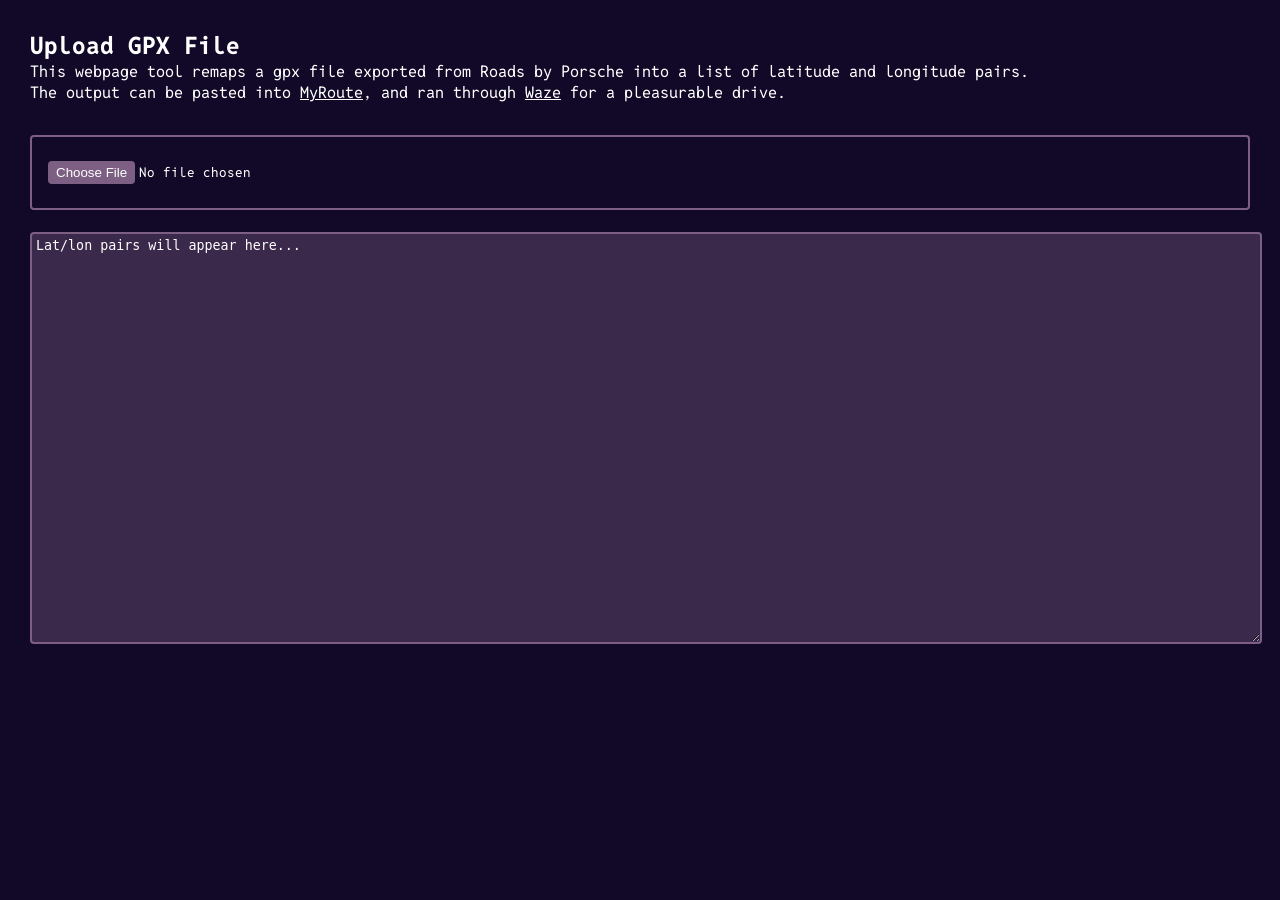
==== route.html @ f7c2503b "Create route.html" ====
<!DOCTYPE html>
<html lang="en">
<head>
    <meta charset="UTF-8" />
    <meta name="viewport" content="width=device-width, initial-scale=1.0" />
    <title>GPX Lat/Lon Extractor</title>
    <link rel="stylesheet" href="main.css" />
    <style>
        body {
            font-family: Arial, sans-serif;
            margin: 30px;
        }
        textarea {
            width: 100%;
            height: 400px;
            margin-top: 20px;
            font-family: monospace;
            background: var(--bg-primary-medium);
            color: var(--text-primary);
            padding: 0.25rem;
            border-radius: 0.25rem;
            border: 2px solid var(--bg-primary-light);
        }

        textarea::placeholder {
            color: var(--text-primary);   
        }

        div.form-group {
            margin-top: 2rem;
            display: flex;
            flex-direction: column;
            gap: 0.1rem;
        }

        input#fileInput {
            padding: 1.5rem 1rem;
            border-radius: 0.25rem;
            border: 2px solid var(--bg-primary-light);
        }

        input[type="file"]::file-selector-button {
            background: var(--bg-primary-light);
            color: var(--text-primary);
            border: none;
            padding: 0.25rem 0.5rem;
            border-radius: 0.25rem;
            cursor: pointer;
        }
    </style>
</head>
<body>
    <h2>Upload GPX File</h2>
    <p>
        This webpage tool remaps a <code>gpx</code> file exported from Roads by Porsche into a list of latitude and longitude pairs.
        <br>
        The output can be pasted into <a href="https://www.myrouteonline.com/user-guides/waze-route-planner" target="_blank">MyRoute</a>, and 
        ran through <a href="https://www.waze.com/" target="_blank">Waze</a> for a pleasurable drive.
    </p>

    <div class="form-group">
        <input type="file" id="fileInput" accept=".gpx,.xml" />
        <textarea id="output" readonly placeholder="Lat/lon pairs will appear here..."></textarea>
    </div>
    <script>
        document.getElementById("fileInput").addEventListener("change", function (event) {
            const file = event.target.files[0];
            if (!file) return;

            const reader = new FileReader();

            reader.onload = function (e) {
                const text = e.target.result;

                const parser = new DOMParser();
                const xmlDoc = parser.parseFromString(text, "application/xml");

                const points = xmlDoc.getElementsByTagName("rtept");
                let output = [];

                for (let i = 0; i < points.length; i++) {
                    const lat = points[i].getAttribute("lat");
                    const lon = points[i].getAttribute("lon");

                    if (lat && lon) {
                        output.push(`${lat} ${lon}`);
                    }
                }

                document.getElementById("output").value =
                    output.length > 0
                        ? output.join("\n")
                        : "No track points found.";
            };

            reader.readAsText(file);
        });
    </script>
</body>
</html>
---- main.css ----
@import url('https://fonts.googleapis.com/css2?family=Reddit+Mono:wght@200..900&display=swap');

:root {
    --bg-primary-heavy: #120827;
    --bg-primary-medium: #3A294B;
    --bg-primary-light: #7C5F83;

    --red-heavy: #7E0043;
    --red-medium: #B90531;
    --red-light: #E6222A;

    --text-primary: #fff;

    --tint: #CA7F61;
}

[data-theme="light"] {
    --text-primary: #3A294B;
    --bg-primary-heavy: var(--tint);
    --bg-primary-medium: var(--red-medium);
    --bg-primary-light: #3A294B;
}

[data-theme="light"] .tags span {
    background-color: var(--red-medium) !important;
    color: var(--tint);
}

body {
    background-color: var(--bg-primary-heavy);
    color: var(--text-primary);
    image-rendering: pixelated;
    image-rendering: -moz-crisp-edges;
    image-rendering: crisp-edges;
}

/* img {
    position: relative;
}

img:before {
    content: ' ';
    display: block;
    top: 0;
    left: 0;
    position: absolute;
    height: 100%;
    width: 100%;
    background-image: url('https://developers.elementor.com/docs/assets/img/elementor-placeholder-image.png');
} */

#loading-overlay {
    position: fixed;
    top: 0;
    left: 0;
    width: 100%;
    height: 100%;
    background-color: var(--bg-primary-heavy);
    z-index: 999;
    display: flex;
    justify-content: center;
    align-items: center;
    flex-direction: column;

    transition: opacity 0.5s ease-in-out;
}

#loading-overlay>h2 {
    margin-top: 7rem;
    color: var(--bg-primary-medium);
}

.spinny {
    animation: spinny 1s cubic-bezier(0.1, 0.1, 0.35, 1.5) infinite;
}

@keyframes spinny {
    from {
        transform: translate(-40%, -25%) rotate(0deg);
    }

    to {
        transform: translate(-40%, -25%) rotate(360deg);
    }
}

* {
    font-family: "Reddit Mono", monospace;
    font-optical-sizing: auto;
    font-style: normal;
    margin: 0;
    padding: 0;
}

#about {
    display: flex;
    flex-direction: column;
    gap: 0.3rem;
}

#about-title {
    position: relative;
    font-size: 10rem;
}

#about-title>img.me {
    position: absolute;
    left: 0;
    height: 150%;
    z-index: -1;
    transform: translate(-50%, -50%);
}

section {
    display: none;
    padding-top: clamp(15px, 5%, 50px);
    padding-bottom: clamp(15px, 5%, 50px);
}

div.nav-container {
    flex: 0.5;
    position: relative;
}

button.theme {
    position: absolute;
    right: -1rem;
    transform: translate(100%, 0);
    border: none;
    color: var(--bg-primary-light);
    background-color: transparent;
    padding: 0 0.5rem;
    font-size: large;
    cursor: pointer;
}

nav {
    float: left;
    padding: 0.5rem 1rem;
    border-radius: 0.3rem;
    border: 1px solid var(--bg-primary-light);
    box-sizing: border-box;
    color: var(--bg-primary-light);
    display: flex;
    gap: 2rem;
    margin-top: 1rem;
    overflow: hidden;
}

nav>#av-m-desktop {
    width: 1.5rem;
    aspect-ratio: 1 / 1;
    display: flex;
    justify-content: center;
    align-items: center;
}

nav>#av-m-desktop:hover>div {
    animation: walk-down 10s;
    top: -25%;
    left: -25%;
    transform: translate(0px, 200%);
}

@keyframes static-jumpy {
    1% {
        transform: scaleY(0.9);
    }

    2% {
        transform: translate(0%, -10px) scaleY(1.1);
    }

    3%,
    48.9% {
        transform: translate(0, 0);
    }

    49% {
        transform: scaleY(0.9);
    }

    50% {
        transform: translate(0%, -10px) scaleY(1.1);
    }

    51%,
    59.9% {
        transform: translate(0, 0);
    }

    60%,
    74% {
        transform: scaleX(-1) scaleY(0.9);
    }

    75% {
        transform: scaleX(1);
    }
}

@keyframes walk-down {
    0% {
        transform: translate(0px, 0px);
    }

    1% {
        transform: translate(3px, 0px);
    }

    2% {
        transform: translate(6px, -5px);
    }

    3% {
        transform: translate(9px, 0px);
    }

    4% {
        transform: translate(12px, -5px);
    }

    5% {
        transform: translate(15px, 0px);
    }

    6% {
        transform: translate(18px, -5px);
    }

    7% {
        transform: translate(21px, 1px);
    }

    8% {
        transform: translate(24px, -1px);
    }

    9% {
        transform: translate(27px, 5px);
    }

    10% {
        transform: translate(33px, 8px);
    }


    11% {
        transform: translate(36px, 6px);
    }


    12% {
        transform: translate(39px, 11px);
    }


    13% {
        transform: translate(42px, 9px);
    }


    14% {
        transform: translate(45px, 14px);
    }


    15% {
        transform: translate(48px, 12px);
    }


    16% {
        transform: translate(51px, 17px);
    }


    17% {
        transform: translate(54px, 15px);
    }


    18% {
        transform: translate(57px, 20px);
    }


    19% {
        transform: translate(60px, 18px);
    }


    20% {
        transform: translate(63px, 23px);
    }


    21% {
        transform: translate(66px, 21px);
    }


    22% {
        transform: translate(69px, 26px);
    }


    23% {
        transform: translate(72px, 24px);
    }


    24% {
        transform: translate(75px, 29px);
    }


    25% {
        transform: translate(78px, 27px);
    }


    26% {
        transform: translate(81px, 32px);
    }


    27% {
        transform: translate(84px, 30px);
    }


    28% {
        transform: translate(87px, 35px);
    }


    29% {
        transform: translate(90px, 33px);
    }

    30%,
    31% {
        transform: translate(0px, 200%);
    }

    50%,
    70% {
        transform: translate(0px, 10px);
    }

    60% {
        transform: translate(0px, 10px) scaleX(-1);
    }
}

.avatar-mask {
    width: 2rem;
    position: relative;
}

.avatar-mask:not(:hover) {
    animation:
        static-jumpy 10s infinite linear 4s;
}

.avatar-mask>div {
    left: 50%;
    top: 50%;
    position: absolute;
    background-color: var(--bg-primary-light);
    width: 3rem;
    aspect-ratio: 1 / 1;
    mask-image: url(assets/me_transparent.png);
    mask-repeat: no-repeat;
    mask-size: cover;
    transform: translate(-50%, -50%);
}

.main-container {
    position: absolute;
    top: 0;
    left: 0;
    width: 100%;
    min-height: 100%;
    display: flex;
    flex-direction: column;
    align-items: center;
}

.main {
    /* background-color: var(--red-heavy); */
    width: min(90vw, 80rem);
    display: flex;
    flex-direction: column;
    gap: 1rem;
}

.card {
    background-color: var(--bg-primary-medium);
    border: 1px solid var(--bg-primary-light);
    /* padding: 1rem; */
    border-radius: 0.4rem;
    box-sizing: border-box;
    box-shadow: 0px 2px 10px #0000005d;
    height: 20rem;
    overflow: hidden;

    display: flex;
}

section#projects {
    display: flex;
    flex-direction: row;
    flex-wrap: wrap;
    gap: 0.4rem;
    row-gap: 1rem;
}

.project {
    flex: 1 0 24.5%;
    display: flex;
    flex-direction: column;
    height: 15rem;
}

.project.archived {
    filter: grayscale(1);
    color: gray;
}

.project>div.thumb {
    flex: 1;
    overflow: hidden;
}

.project>div.thumb>img {
    object-fit: cover;
    width: 100%;
    height: 100%;
    object-position: center;
    transition: transform 1s cubic-bezier(0.075, 0.82, 0.165, 1.1);
}

.project {
    text-decoration: none;
}

.project:hover>h2 {
    text-decoration: underline;
}

.project:hover>div.thumb>img {
    transform: scale(1.1);
    transition: transform 10s cubic-bezier(0.075, 0.82, 0.165, 1.1);
}

a {
    text-decoration: underline;
    /* color: var(--red-medium); */
    color: inherit;
}

[data-theme="light"] .modal-container {
    background-color: color-mix(in srgb, var(--text-primary), transparent 40%) !important;
}

.modal-container {
    width: 100%;
    height: 100%;
    position: absolute;
    top: 0;
    left: 0;
    background-color: color-mix(in srgb, var(--bg-primary-heavy), transparent 40%);
    backdrop-filter: blur(2px);
    z-index: 999;
    display: none;
    flex-direction: column;
    justify-content: center;
    align-items: center;
}

.modal {
    position: relative;
    display: flex;
    flex-direction: column;
    width: min(50%, 50rem);
    height: min(50%, 30rem);
    background-color: var(--bg-primary-heavy);
    border-radius: 0.4rem;
    overflow: hidden;
    border: 1px solid var(--bg-primary-light);
    z-index: 9999;
}

.modal > button#close-modal {
    background-color: transparent;
    border: none;
    position: absolute;
    right: 0;
    top: 0;
    color: var(--text-primary);
    font-size: larger;
    z-index: 999;
    cursor: pointer;
    padding: 1rem;
}

.modal>.thumb {
    position: relative;
    width: 100%;
    height: 100%;
    overflow: hidden;
    flex: 1;
}

.modal>.thumb>.overlay {
    position: absolute;
    top: 0;
    left: 0;
    width: 100%;
    height: 100%;
    background: linear-gradient(0deg,
            var(--bg-primary-heavy) 0%,
            color-mix(in srgb, var(--bg-primary-heavy), transparent 100%));
    margin-bottom: -1px;
}

.modal>.thumb>img {
    width: 100%;
    height: 100%;
    object-fit: cover;
    object-position: center;
}

.modal > .text {
    padding: 1rem;
    box-sizing: border-box;
}

.tags {
    display: flex;
    /* justify-content: center; */
    gap: 0.2rem;
    padding: 1rem;
    box-sizing: border-box;
    flex-wrap: wrap;
    justify-content: flex-start;
}

.tags > span {
    padding: 0.1rem 1rem;
    background-color: var(--bg-primary-light);
    border-radius: 0.2rem;
    box-sizing: border-box;
}

#filter-tags {
    padding: 0;
    cursor: pointer;
}

#filter-tags > span {
    flex: 0;
}

footer {
    width: 100%;
    margin-top: auto;
    background-color: var(--bg-primary-medium);
    display: flex;
    flex-direction: column;
    align-items: center;
}

footer > .main {
    padding: 1rem 0rem;
    flex-direction: row;
    justify-content: space-between;
    flex-wrap: wrap;
    overflow: hidden;
}

footer > .main * {
    color: var(--bg-primary-heavy);
}

footer > .main > .ex-links {
    flex-basis: 100%;
    display: flex;
}

footer > .main > .ex-links > .logo {
    flex-basis: 1;
    height: 100%;
    width: 4rem;
    animation: none !important;
}

footer > .footer-anim-logo-container {
    width: min(90vw, 80rem);
    position: relative;
}

footer .footer-anim-logo {
    position: absolute;
    width: 3.5rem;
    animation: none !important;
}

footer .footer-anim-logo > div {
    transform: none;
    background-color: var(--bg-primary-medium);
    width: 100% !important;
    /* z-index: 999; */
    left: -1px;
    top: 0.95rem;
    display: none;
}

footer .footer-anim-logo.animated > div {
    animation: 
        footer-anim-jump 1s linear,
        1.3s footer-anim-run 1s linear,
        7s ped-drive-anim 2.3s linear
    ;
    display: block;
}

@keyframes footer-anim-run {
    0% {
        transform: translate(0px, calc(-4.05rem - 4px));
    }
    
    10% {
        transform: translate(8.1px, calc(-4.05rem - 0px));
    }
    
    20% {
        transform: translate(16.2px, calc(-4.05rem - 4px));
    }
    
    30% {
        transform: translate(24.299999999999997px, calc(-4.05rem - 0px));
    }
    
    40% {
        transform: translate(32.4px, calc(-4.05rem - 4px));
    }
    
    50% {
        transform: translate(40.5px, calc(-4.05rem - 0px));
    }
    
    60% {
        transform: translate(48.599999999999994px, calc(-4.05rem - 4px));
    }
    
    70% {
        transform: translate(56.699999999999996px, calc(-4.05rem - 0px));
    }
    
    80% {
        transform: translate(64.8px, calc(-4.05rem - 4px)) scale(0.9);
    }
    
    90% {
        transform: translate(72.89999999999999px, calc(-4.05rem - 0px)) scale(0.75);
    }
    
    100% {
        transform: translate(81px, calc(-4.05rem - 4px)) scale(0.75);
    }
}

@keyframes ped-drive-anim {
    /* 0%, 100% {
        transform: translate(81px, calc(-4.05rem - 4px)) rotate(-10deg) scale(0.75);
    } */
    0% {
        transform: translate(81px, calc(-4.05rem - 4px)) rotate(-10deg) scale(0.74);
    }
    10% {
        transform: translate(calc(81px + 1rem), calc(-4.05rem - 4px)) rotate(-10deg) scale(0.74);
    }
    40% {
        transform: translate(calc(81px + -0.3rem), calc(-4.05rem - 4px)) rotate(-10deg) scale(0.74);
    }
    57% {
        transform: translate(calc(81px + 1rem), calc(-4.05rem - 4px)) rotate(-10deg) scale(0.74);
    }
    60%, 68% {
        transform: translate(calc(81px + 0.8rem), calc(-4.05rem - 4px + 0.8rem)) rotate(-10deg) scale(calc(0.74 * 0.6));
    }
    70% {
        transform: translate(calc(81px + 0.4rem), calc(-4.05rem - 4px)) rotate(-10deg) scale(0.74);
    }
    100% {
        transform: translate(81px, calc(-4.05rem - 4px)) rotate(-10deg) scale(0.74);
    }
}

@keyframes car-show {
    0% {
        transform: none;
    }
    100% {
        transform: translate(0, -1.75rem);
    }
}

@keyframes car-drive {
    0% {
        transform: translate(0, -1.75rem);
    }
    10% {
        transform: translate(1rem, -1.75rem);
    }
    40% {
        transform: translate(-0.3rem, -1.75rem);
    }
    57% {
        transform: translate(1rem, -1.75rem);
    }
    60%, 68% {
        transform: translate(0.8rem, -1rem) scale(0.6);
    }
    70% {
        transform: translate(0.4rem, -1.75rem);
    }
}

:root {
    --car-size: 5rem;
    --car-color: var(--bg-primary-medium);
}

.car-container.animated {
    animation: 
        1s car-show cubic-bezier(0.075, 0.82, 0.165, 1),
        7s car-drive 2.3s linear
    ;
    transform: translate(0px, -1.75rem);
    display: block;
}

.car-container.animated .wheel {
    animation: 0.5s wheel-spin 3.5s linear infinite;
}

.car-container {
    display: none;
    width: var(--car-size);
    height: auto;
    position: absolute;
    left: 4rem;
}

.car {
    position: absolute;
    
    width: var(--car-size);
    height: var(--car-size);

    transform: scaleX(-1);
    mask-image: url(/assets/car.png);
    mask-repeat: no-repeat;
    mask-size: contain;
    background-color: var(--car-color);
}

.wheel {
    position: absolute;
    left: calc(var(--car-size) * 0.16);
    top: calc(var(--car-size) * 0.24);

    width: calc(var(--car-size) * 0.125);
    height: calc(var(--car-size) * 0.125);

    mask-image: url(/assets/wheel.png);
    mask-repeat: no-repeat;
    mask-size: contain;
    background-color: var(--car-color);
}

.wheel:nth-child(2) {
    left: calc(var(--car-size) * 0.74);
}

@keyframes buildings-move {
    0% {
        transform: translate(0, 0);
    }
    100% {
        transform: translate(-100%, 0);
    }
}

.buildings-container {
    position: absolute;
    left: 0;
    top: 0;
    overflow: hidden;
    width: 100%;
    height: 10rem;
    transform: translateY(-100%);
}

.buildings.animated {
    animation: 1s buildings-move 3s linear infinite;
    display: flex;
    height: auto;
}

.buildings {
    position: absolute;
    display: none;
    justify-content: center;
    left: 0;
    bottom: 0;
    width: 200%;
}

.buildings > div {
    display: flex;
}

.block.bg {
    background-color: var(--bg-primary-medium);
}

.block.fg {
    background-color: var(--bg-primary-light);
}

.block.break {
    height: 10rem;
    background-color: red;
}

.ex-links > .logo > div {
    top: 0;
    left: 0;
    transform: none;
    background-color: var(--bg-primary-heavy);
    border: 3px solid var(--bg-primary-heavy);
    animation: footer-logo-in 10s ease-in-out !important;
}

@keyframes footer-logo-in {
    0%, 30% {
        transform: translateX(60px);
    }
    40%, 60% {
        transform: translateX(40px) rotate(-30deg);
    }
    65% {
        transform: translate(60px);
    }
    70% {
        transform: translate(60px, 0px);
    }
    
    71% {
        transform: translate(57px, 4px);
    }
    
    72% {
        transform: translate(54px, 0px);
    }
    
    73% {
        transform: translate(51px, 4px);
    }
    
    74% {
        transform: translate(48px, 0px);
    }
    
    75% {
        transform: translate(45px, 4px);
    }
    
    76% {
        transform: translate(42px, 0px);
    }
    
    77% {
        transform: translate(39px, 4px);
    }
    
    78% {
        transform: translate(36px, 0px);
    }
    
    79% {
        transform: translate(33px, 4px);
    }
    
    80% {
        transform: translate(30px, 0px);
    }
    
    81% {
        transform: translate(27px, 4px);
    }
    
    82% {
        transform: translate(24px, 0px);
    }
    
    83% {
        transform: translate(21px, 4px);
    }
    
    84% {
        transform: translate(18px, 0px);
    }
    
    85% {
        transform: translate(15px, 4px);
    }
    
    86% {
        transform: translate(12px, 0px);
    }
    
    87% {
        transform: translate(9px, 4px);
    }
    
    88% {
        transform: translate(6px, 0px);
    }
    
    89% {
        transform: translate(3px, 4px);
    }
    
    90% {
        transform: translate(0px, 0px);
    }
}

.logo.footer-anim > div  {
    transform: translateY(-100px);
    animation: footer-anim-jump 1s linear !important;
}

@keyframes footer-anim-jump {
    0%{ 
        transform: none;
    }
    100% {
        transform: translateY(-4.05rem);
    }
}

.ex-links > .links {
    display: flex;
    flex-direction: column;
    background-color: var(--bg-primary-medium);
    z-index: 10;
    padding-left: 1rem;
}

@keyframes wheel-spin {
    0% {
        transform: rotate(0);
    }
    100% {
        transform: rotate(360deg);
    }
}

#contact > ul {
    display: flex;
    flex-direction: row;
    flex-wrap: wrap;
    justify-content: space-between;
    gap: 1rem;
    padding: 1rem 0rem;
    box-sizing: border-box;
}

#contact > ul > li {
    list-style-type: '';
    flex: 48%;
}

#contact > ul > li > a {
    padding: 0.5rem 1rem;
    box-sizing: border-box;
    border: 1px solid var(--bg-primary-light);
    border-radius: 0.4rem;
    display: flex;
    gap: 1rem;
    color: var(--text-primary);
    text-decoration: none;
    transition: all 0.2s cubic-bezier(0.19, 1, 0.22, 1);
}

#contact > ul > li > a:hover {
    background: var(--bg-primary-medium);
    border: 1px solid var(--bg-primary-light); 
    color: var(--text-primary);

    transform-origin: center;
    transform: scale(1.01);
    transition: all 0.2s cubic-bezier(0.19, 1, 0.22, 1);
}

#contact > ul > li > a > i {
    font-size: 1.25rem;
}

#resume > h1 {
    padding-bottom: 1rem;
}

#friends > .friends-cards-container {
    display: flex;
    flex-direction: row;
    flex-wrap: wrap;
    gap: 0.3rem;
}

#friends > .friends-cards-container > .card {
    border-radius: 0.1rem;
    background-color: var(--bg-primary-light);
    border: none;
    box-shadow: none;
    float: 0 0 33.3333%;
    height: fit-content;
}

#friends > .friends-cards-container > .card > img {
    aspect-ratio: 1 / 1;
    width: 88px;
    height: 31px;
}

#friends > .friends-cards-container > .card:hover {
    border: 5px solid white inset;
    box-sizing: border-box;
    transform: scale(1.05);
    transform-origin: center;
}

@media only screen and (max-width: 600px) {

    /* .main-container {
        justify-content: start;
        align-items: start;
    } */
    .nav-container {
        flex: 1 !important;
        width: 100%;
        padding: 1rem;
        box-sizing: border-box;
    }

    nav {
        flex-direction: column;
        position: relative;
        width: 100%;
    }

    nav>#av-m-desktop {
        display: none;
    }

    nav button.nav-toggle-btn {
        width: 100% !important;
        display: flex !important;
        align-items: center;
        gap: 0.5rem;
        width: fit-content;
        padding: 0.1rem;
        box-sizing: border-box;
        background-color: transparent;
        outline: none;
        border: none;
    }

    nav button.theme {
        padding: 1rem;
        font-size: larger;
        right: 1rem;
        top: 0.5rem;
        transform: none;
    }

    nav div#av-m-mobile {
        width: 3rem;
    }

    nav h1 {
        color: var(--bg-primary-light);
    }

    nav #av-m-mobile>div {
        position: relative;
        transform: none;
        left: 0;
    }

    nav>a {
        display: none;
    }

    nav.responsive>a {
        display: block;
    }

    .main {
        flex: 1;
    }

    #about-title {
        font-size: 5rem;
    }

    #about-title>img.me {
        left: 100%;
        transform: translate(-100%, -50%);
    }

    section#projects {
        flex-direction: column;
    }

    section#projects>.project {
        flex: 1;
    }

    .modal-container {
        position: fixed;
        background-color: var(--bg-primary-heavy);
    }

    .modal {
        width: 100%;
        height: 100%;
        border: none;
        border-radius: 0;
    }

    .modal > .thumb > img {
        /* object-fit: contain; */
    }
}
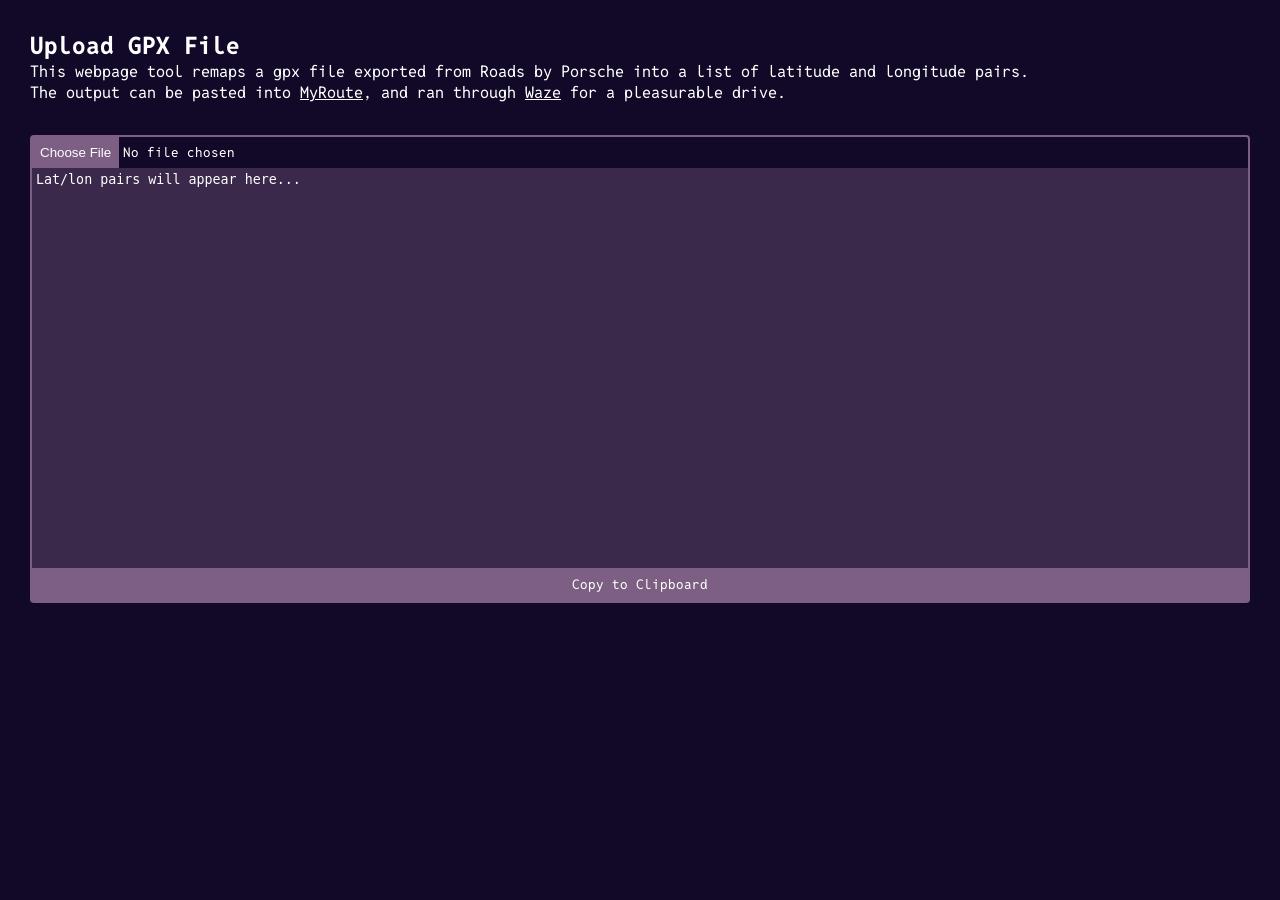
==== commit 6a84548e: "Update route.html" ====
--- a/route.html
+++ b/route.html
@@ -13,13 +13,14 @@
         textarea {
             width: 100%;
             height: 400px;
-            margin-top: 20px;
             font-family: monospace;
             background: var(--bg-primary-medium);
             color: var(--text-primary);
             padding: 0.25rem;
-            border-radius: 0.25rem;
-            border: 2px solid var(--bg-primary-light);
+            box-sizing:border-box;
+            border: none;
+            outline: none;
+            resize: none;
         }
 
         textarea::placeholder {
@@ -30,21 +31,24 @@
             margin-top: 2rem;
             display: flex;
             flex-direction: column;
-            gap: 0.1rem;
-        }
-
-        input#fileInput {
-            padding: 1.5rem 1rem;
+            position: relative;
+            box-sizing:border-box;
             border-radius: 0.25rem;
             border: 2px solid var(--bg-primary-light);
         }
-
         input[type="file"]::file-selector-button {
             background: var(--bg-primary-light);
             color: var(--text-primary);
             border: none;
-            padding: 0.25rem 0.5rem;
-            border-radius: 0.25rem;
+            padding: 0.5rem;
+            cursor: pointer;
+        }
+
+        button#copyBtn {
+            padding: 0.5rem;
+            background: var(--bg-primary-light);
+            color: var(--text-primary);
+            border: none;
             cursor: pointer;
         }
     </style>
@@ -61,6 +65,7 @@
     <div class="form-group">
         <input type="file" id="fileInput" accept=".gpx,.xml" />
         <textarea id="output" readonly placeholder="Lat/lon pairs will appear here..."></textarea>
+        <button id="copyBtn">Copy to Clipboard</button>
     </div>
     <script>
         document.getElementById("fileInput").addEventListener("change", function (event) {
@@ -95,6 +100,15 @@
 
             reader.readAsText(file);
         });
+        document.getElementById("copyBtn").addEventListener("click", async function () {
+            const text = document.getElementById("output").value;
+            if (!text) return;
+
+            await navigator.clipboard.writeText(text);
+            const status = document.getElementById("status");
+            status.textContent = "Copied!";
+            setTimeout(() => status.textContent = "", 2000);
+        });
     </script>
 </body>
 </html>
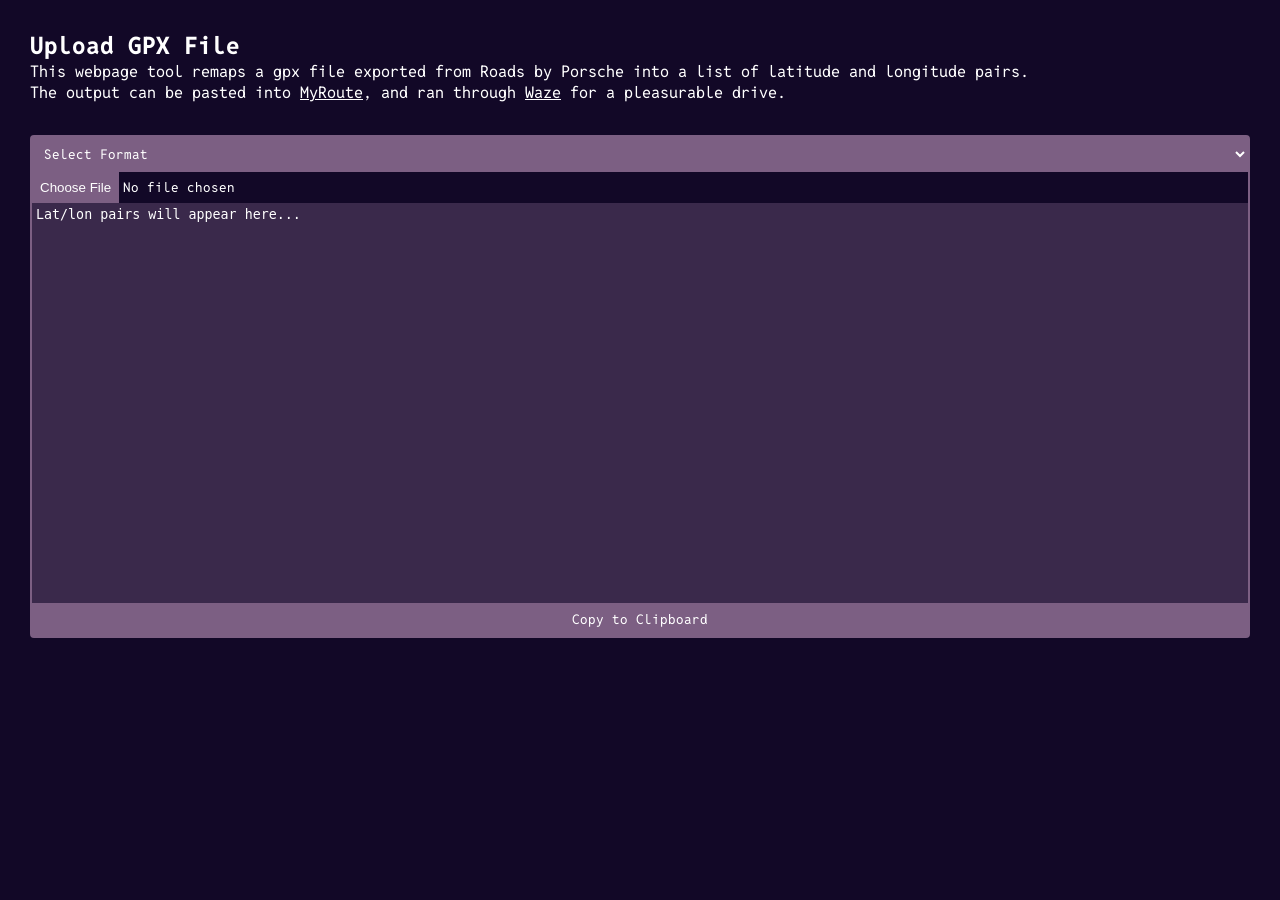
==== commit 8e4c2b3a: "Update route.html" ====
--- a/route.html
+++ b/route.html
@@ -51,6 +51,14 @@
             border: none;
             cursor: pointer;
         }
+
+        select {
+            padding: 0.5rem;
+            background: var(--bg-primary-light);
+            color: var(--text-primary);
+            border: none;
+            cursor: pointer;
+        }
     </style>
 </head>
 <body>
@@ -63,16 +71,35 @@
     </p>
 
     <div class="form-group">
+
+        <select name="Format" id="app">
+            <option value="" selected>Select Format</option>
+
+            <option value="myroutes">MyRoutes</option>
+            <option value="google-maps">Google Maps</option>
+        </select>
+
         <input type="file" id="fileInput" accept=".gpx,.xml" />
+
         <textarea id="output" readonly placeholder="Lat/lon pairs will appear here..."></textarea>
         <button id="copyBtn">Copy to Clipboard</button>
     </div>
     <script>
-        document.getElementById("fileInput").addEventListener("change", function (event) {
-            const file = event.target.files[0];
-            if (!file) return;
+        function createExport(file) {
+            
+            const format = document.getElementById("app").value;
+            if (!format) return;
 
             const reader = new FileReader();
+
+            switch (format) {
+                case "myroutes":
+                    document.getElementById("copyBtn").innerText = "Copy to Clipboard";
+                    break;
+                case "google-maps":
+                    document.getElementById("copyBtn").innerText = "Open in Google Maps";
+                    break;
+            }
 
             reader.onload = function (e) {
                 const text = e.target.result;
@@ -83,12 +110,26 @@
                 const points = xmlDoc.getElementsByTagName("rtept");
                 let output = [];
 
+                const format = document.getElementById("app").value;
+                if (format == "google-maps") {
+                    output.push("https://www.google.com/maps/dir/");
+                }
+
                 for (let i = 0; i < points.length; i++) {
                     const lat = points[i].getAttribute("lat");
                     const lon = points[i].getAttribute("lon");
 
                     if (lat && lon) {
-                        output.push(`${lat} ${lon}`);
+                        const format = document.getElementById("app").value;
+
+                        switch (format) {
+                            case "myroutes":
+                                output.push(`${lat} ${lon}`);
+                                break;
+                            case "google-maps":
+                                output.push(`${lat},${lon}/`);
+                                break;
+                        }
                     }
                 }
 
@@ -99,15 +140,41 @@
             };
 
             reader.readAsText(file);
+        };
+
+        document.getElementById("fileInput").addEventListener("change", function (event) {
+            const file = event.target.files[0];
+            if (file) {
+                createExport(file);
+            }
         });
+
+        document.getElementById("app").addEventListener("change", function () {
+            const fileInput = document.getElementById("fileInput");
+            if (fileInput.files.length > 0) {
+                createExport(fileInput.files[0]);
+            }
+        });
+
         document.getElementById("copyBtn").addEventListener("click", async function () {
-            const text = document.getElementById("output").value;
-            if (!text) return;
 
-            await navigator.clipboard.writeText(text);
-            const status = document.getElementById("status");
-            status.textContent = "Copied!";
-            setTimeout(() => status.textContent = "", 2000);
+            const format = document.getElementById("app").value;
+            if (!format) return;
+
+            switch (format) {
+                case "google-maps":
+                    window.open(document.getElementById("output").value, "_blank");
+                    break;
+                default:
+                    const text = document.getElementById("output").value;
+                    if (!text) return;
+
+                    await navigator.clipboard.writeText(text);
+                    const status = document.getElementById("status");
+                    status.textContent = "Copied!";
+                    setTimeout(() => status.textContent = "", 2000);
+                    break;
+            }
         });
     </script>
 </body>
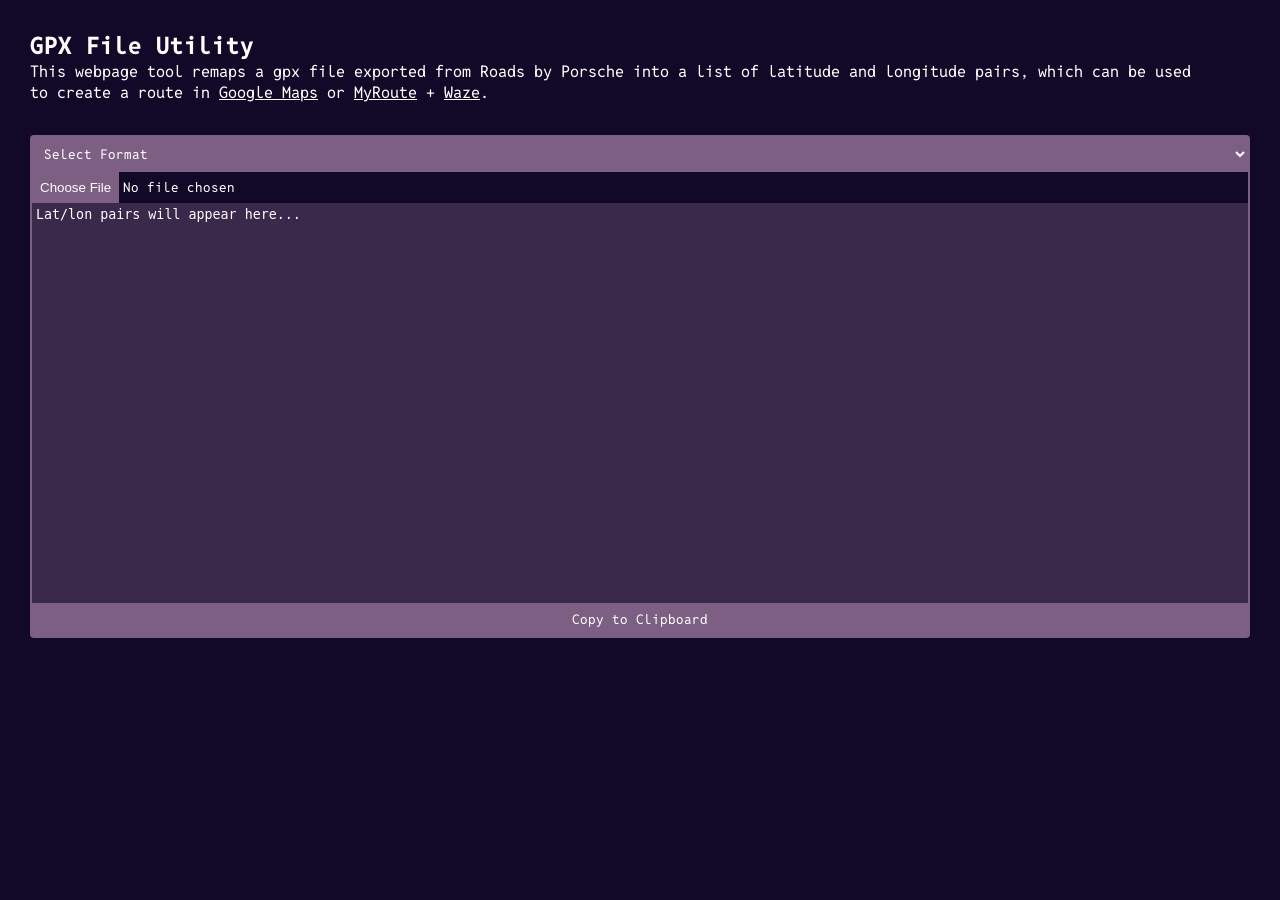
==== commit 5c0ed3b7: "now show my location for google maps" ====
--- a/route.html
+++ b/route.html
@@ -59,15 +59,36 @@
             border: none;
             cursor: pointer;
         }
+
+        div#google-maps-options {
+            background: var(--bg-primary-medium);
+            color: var(--text-primary);
+            border-bottom: 2px solid var(--bg-primary-light);
+            box-sizing: border-box;
+            padding: 0.5rem;
+            font-size: 0.8rem;
+            display: flex;
+        }
+
+        input[type="checkbox"] {
+            accent-color: var(--bg-primary-light);
+            margin-right: 0.25rem;
+            vertical-align: middle;
+        }
+
+        label {
+    display: inline-block;
+    vertical-align: middle;
+        }
     </style>
 </head>
 <body>
-    <h2>Upload GPX File</h2>
+    <h2>GPX File Utility</h2>
     <p>
-        This webpage tool remaps a <code>gpx</code> file exported from Roads by Porsche into a list of latitude and longitude pairs.
+        This webpage tool remaps a <code>gpx</code> file exported from Roads by Porsche into a list of latitude and longitude pairs, which can be used
         <br>
-        The output can be pasted into <a href="https://www.myrouteonline.com/user-guides/waze-route-planner" target="_blank">MyRoute</a>, and 
-        ran through <a href="https://www.waze.com/" target="_blank">Waze</a> for a pleasurable drive.
+        to create a route in <a href="https://www.google.com/maps/" target="_blank">Google Maps</a> or
+        <a href="https://www.myrouteonline.com/" target="_blank">MyRoute</a> + <a href="https://www.waze.com/" target="_blank">Waze</a>.
     </p>
 
     <div class="form-group">
@@ -80,6 +101,12 @@
         </select>
 
         <input type="file" id="fileInput" accept=".gpx,.xml" />
+
+        <div id="google-maps-options" style="display: none;">
+            <label for="google-maps-options:myLocation">
+                <input type="checkbox" id="google-maps-options:myLocation" checked> My Location as first waypoint
+            </label>
+        </div>
 
         <textarea id="output" readonly placeholder="Lat/lon pairs will appear here..."></textarea>
         <button id="copyBtn">Copy to Clipboard</button>
@@ -113,6 +140,11 @@
                 const format = document.getElementById("app").value;
                 if (format == "google-maps") {
                     output.push("https://www.google.com/maps/dir/");
+                }
+
+                const firstMyLocation = document.getElementById("google-maps-options:myLocation");
+                if (format == "google-maps" && firstMyLocation.checked) {
+                    output.push("My+Location/");
                 }
 
                 for (let i = 0; i < points.length; i++) {
@@ -154,6 +186,13 @@
             if (fileInput.files.length > 0) {
                 createExport(fileInput.files[0]);
             }
+
+            const googleMapsOptions = document.getElementById("google-maps-options");
+            if (this.value === "google-maps") {
+                googleMapsOptions.style.display = "flex";
+            } else {
+                googleMapsOptions.style.display = "none";
+            }
         });
 
         document.getElementById("copyBtn").addEventListener("click", async function () {
